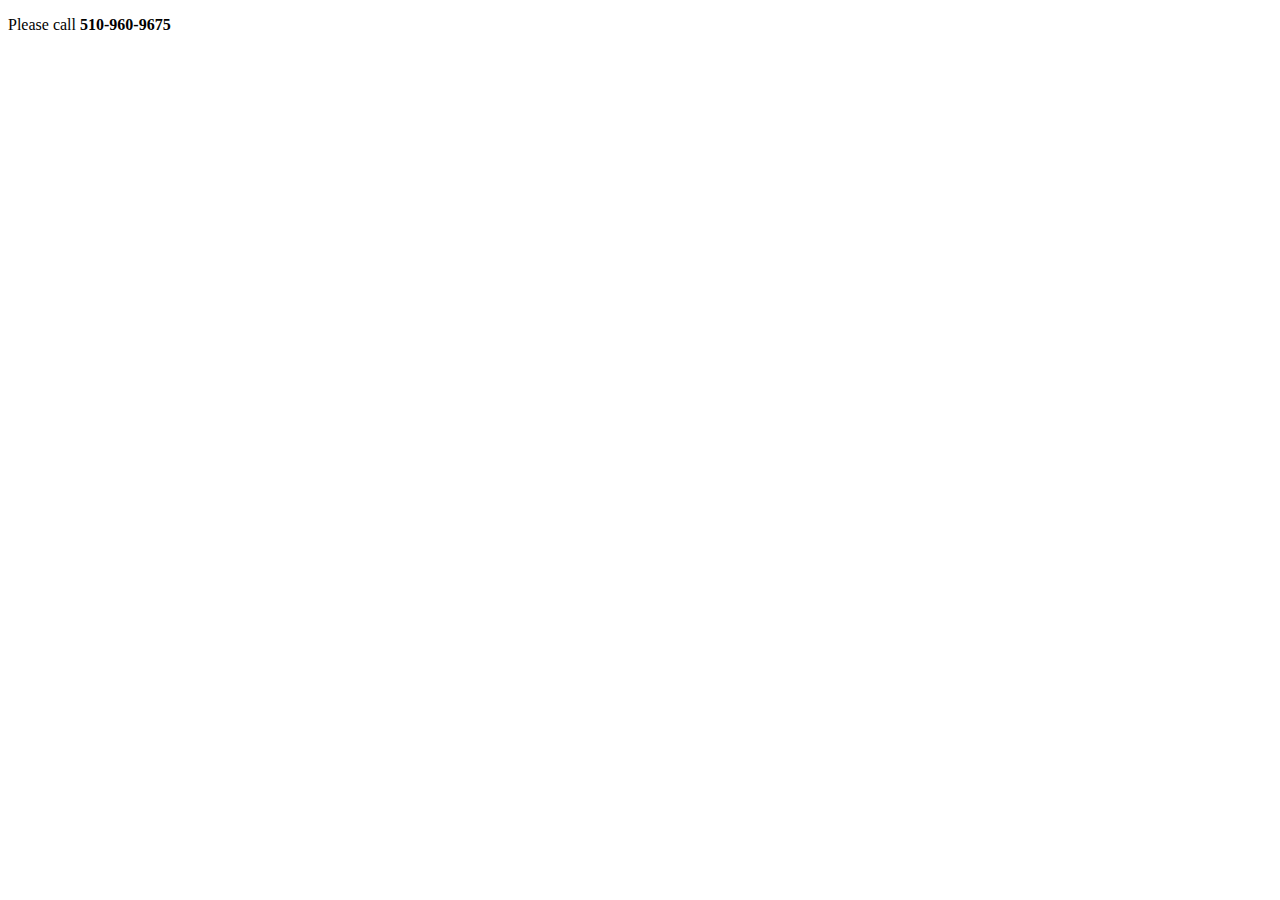
==== index.html @ d90170b6 "Add files via upload" ====
<!doctype html>
<html>
  <head>
    <title>Hi, Mi</title>
    <link rel="stylesheet" type="text/css" href="style.css">
  </head>
  <body>
    <p>Please call <strong>510-960-9675</strong></p>
  </body>
  <script>setTimeout(function () {
    window.location.replace('endPage.html');
}, 15000);</script>
</html>
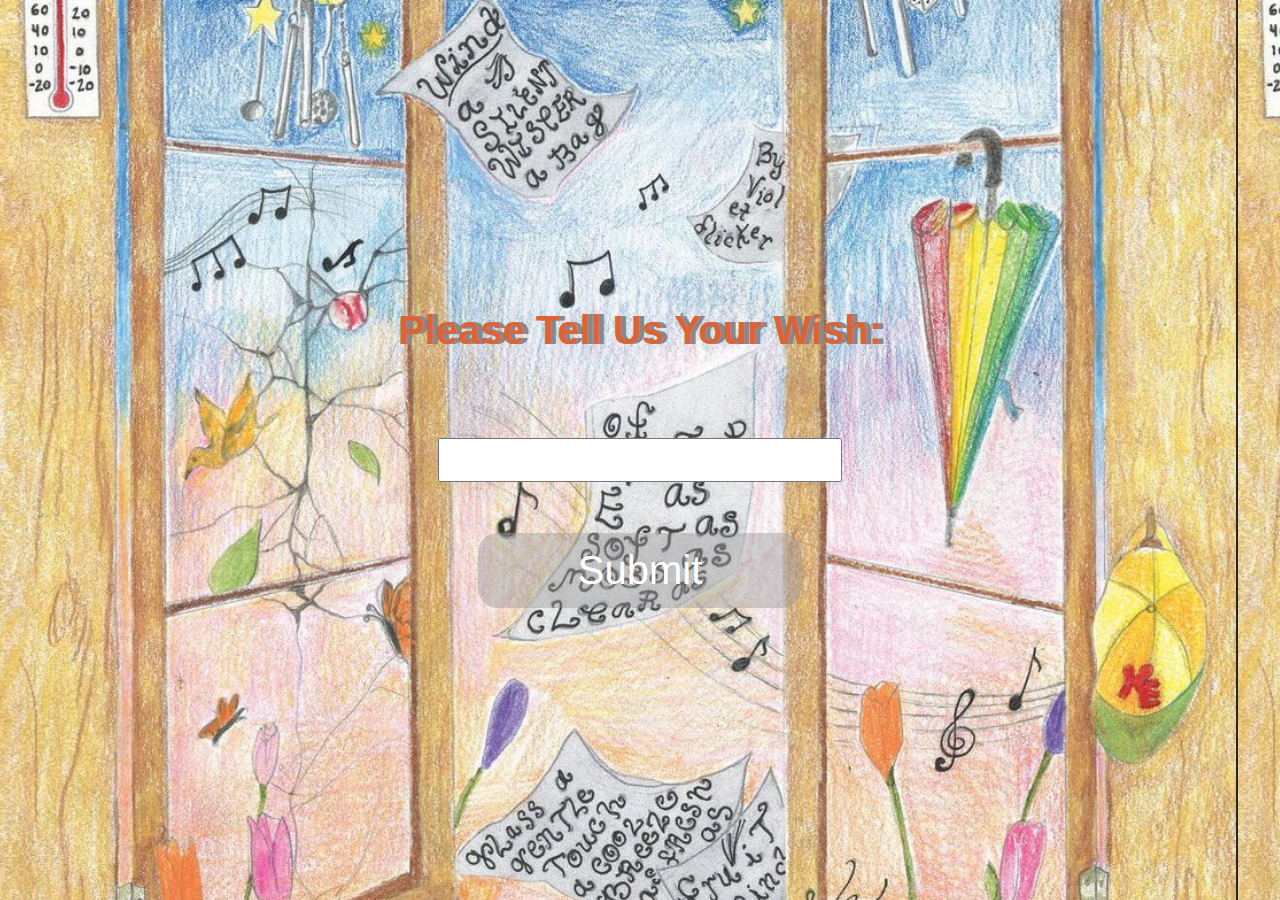
==== commit c1356caa: "Rename endPage.html to index.html" ====
--- a/index.html
+++ b/index.html
@@ -1,13 +1,15 @@
 <!doctype html>
 <html>
   <head>
-    <title>Hi, Mi</title>
+    <title>Bye, Mi</title>
     <link rel="stylesheet" type="text/css" href="style.css">
   </head>
-  <body>
-    <p>Please call <strong>510-960-9675</strong></p>
+  <body class="enterpage">
+    <p class="plz">Please Tell Us Your Wish: </p>
+    <input type="text" id="wish"><br>
+    <input type="button" value = 'Submit' id='subMain' class="bt0" >
   </body>
-  <script>setTimeout(function () {
-    window.location.replace('endPage.html');
-}, 15000);</script>
-</html>+  <script>
+  document.getElementById ("subMain").addEventListener("click", subMain);
+function subMain() {window.location.replace('ty.html');}</script>
+</html>
--- a/style.css
+++ b/style.css
@@ -0,0 +1,60 @@
+@import url('https://fonts.cdnfonts.com/css/chalkduster');
+*{
+	margin: 0;
+	padding: 0;
+}
+
+body{
+	line-height: 3em;
+    position: absolute;
+    top: 50%;
+    left: 50%;
+    -ms-transform: translate(-50%, -50%);
+    transform: translate(-50%, -50%);
+    text-align: center;
+    font-family: 'Chalkduster', sans-serif;
+    font-weight: 900;
+    font-size: 40px;
+    color: rgb(219, 99, 55);
+    
+
+}
+.plz {
+    color: rgb(219, 99, 55);
+}
+
+.let {
+    color: rgb(241, 241, 241);
+}
+p {
+    text-shadow: 5px 0 #888888;
+}
+.endpage {
+    background-image: url('bg2.png');
+}
+.enterpage {
+    background-image: url('bg.png');
+}
+.bt0 {
+    margin-top:10px;
+	background-color: #9995956d;
+	color:#fff;
+	padding: 15px 100px;
+	border: 0;
+	text-align: center;
+	border-radius: 20px;
+    font-family: 'Chalkduster', sans-serif;
+    font-size: 40px;
+
+}
+
+.bt0:hover{
+	background: rgba(246, 70, 70, 0.711);
+	color: #fff;
+
+}
+
+input[type="text"]{
+    width: 400px;
+    height: 40px;
+}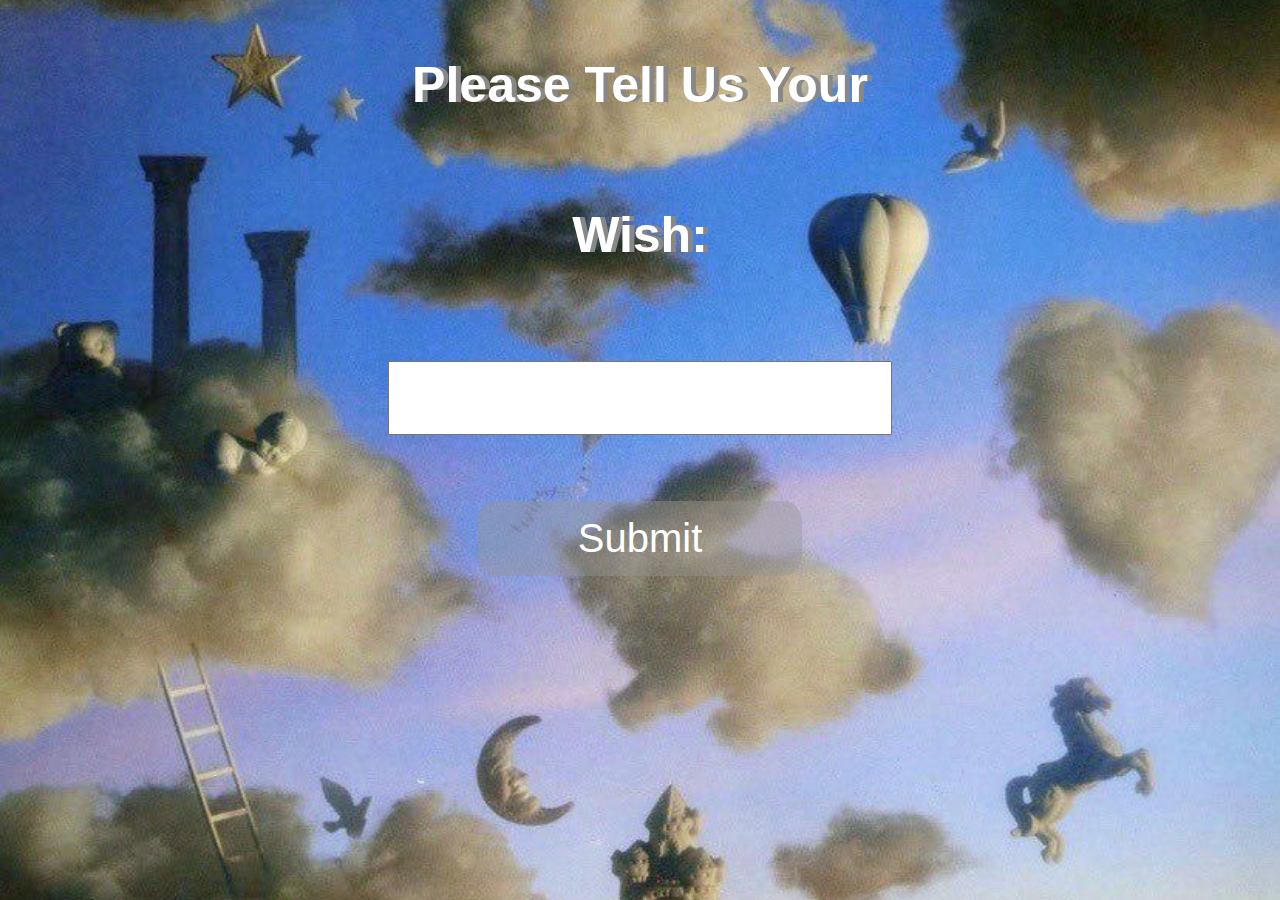
==== commit 94919099: "." ====
--- a/index.html
+++ b/index.html
@@ -5,9 +5,11 @@
     <link rel="stylesheet" type="text/css" href="style.css">
   </head>
   <body class="enterpage">
+    <div class="container">
     <p class="plz">Please Tell Us Your Wish: </p>
     <input type="text" id="wish"><br>
     <input type="button" value = 'Submit' id='subMain' class="bt0" >
+    <div>
   </body>
   <script>
   document.getElementById ("subMain").addEventListener("click", subMain);
--- a/style.css
+++ b/style.css
@@ -14,26 +14,36 @@
     text-align: center;
     font-family: 'Chalkduster', sans-serif;
     font-weight: 900;
-    font-size: 40px;
-    color: rgb(219, 99, 55);
-    
-
+    font-size: 50px;
+    color: rgb(255, 255, 255);
 }
 .plz {
-    color: rgb(219, 99, 55);
+    color: rgb(255, 255, 255);
+    text-align: center;
 }
 
 .let {
     color: rgb(241, 241, 241);
+    text-align: center;
 }
 p {
     text-shadow: 5px 0 #888888;
 }
 .endpage {
-    background-image: url('bg2.png');
+    background: url('bg2.png') no-repeat center center fixed; 
+    -webkit-background-size: cover;
+    -moz-background-size: cover;
+    -o-background-size: cover;
+    background-size: cover;
+    height: 100vh;
 }
 .enterpage {
-    background-image: url('bg.png');
+    background: url('bj.png') no-repeat center center fixed; 
+    /* -webkit-background-size: cover;
+    -moz-background-size: cover;
+    -o-background-size: cover; */
+    background-size: cover;
+    height: 100vh;
 }
 .bt0 {
     margin-top:10px;
@@ -55,6 +65,12 @@
 }
 
 input[type="text"]{
-    width: 400px;
-    height: 40px;
-}+    width: 500px;
+    height: 70px;
+}
+
+.container {
+    margin: 10px 50px;
+    text-align: center;
+
+  }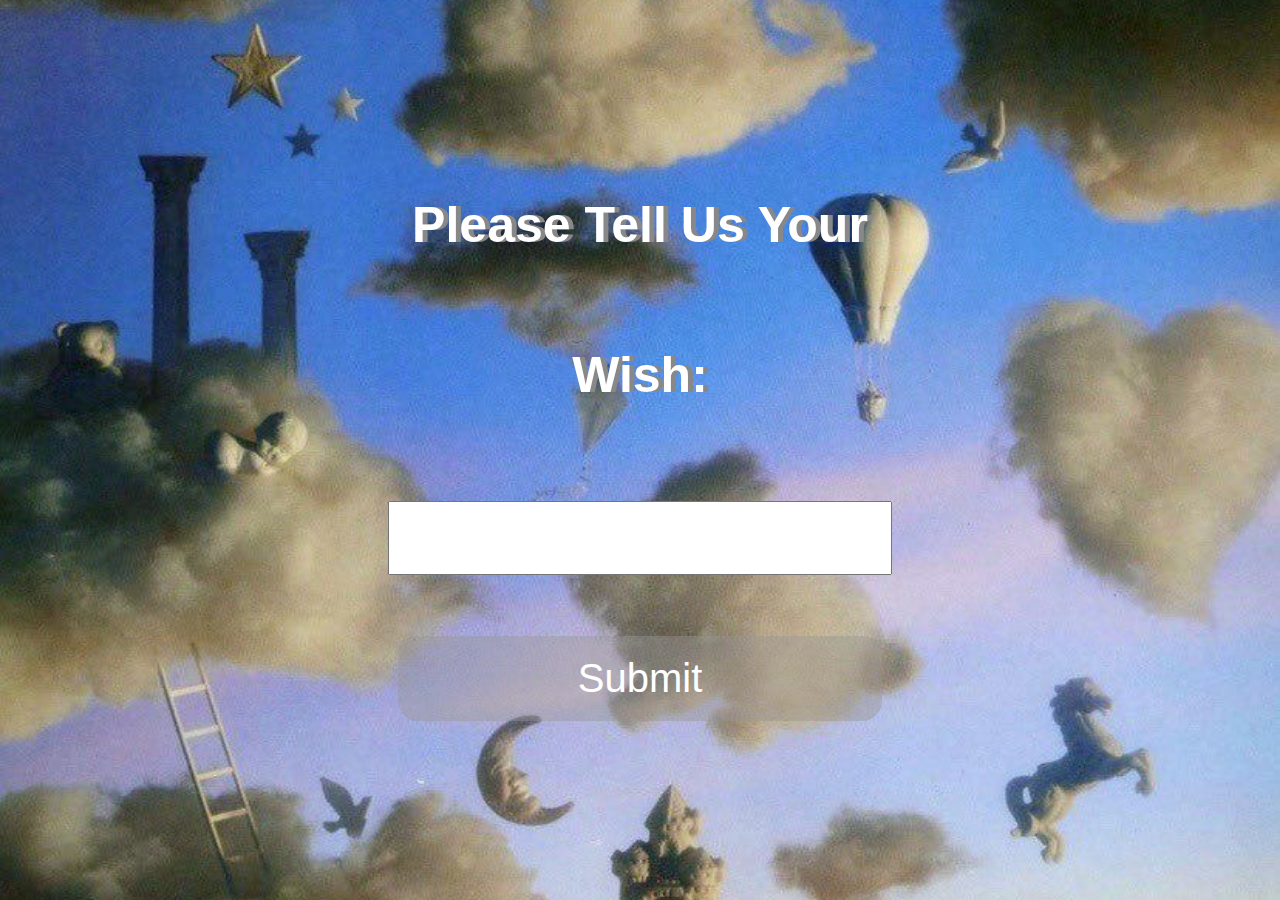
==== commit d9ea19aa: "." ====
--- a/index.html
+++ b/index.html
@@ -6,9 +6,11 @@
   </head>
   <body class="enterpage">
     <div class="container">
-    <p class="plz">Please Tell Us Your Wish: </p>
-    <input type="text" id="wish"><br>
-    <input type="button" value = 'Submit' id='subMain' class="bt0" >
+      <div class=".inline-block">
+        <p class="plz">Please Tell Us Your Wish: </p>
+        <input type="text" id="wish"><br>
+        <input type="button" value = 'Submit' id='subMain' class="bt0" >
+      </div>
     <div>
   </body>
   <script>
--- a/style.css
+++ b/style.css
@@ -19,12 +19,10 @@
 }
 .plz {
     color: rgb(255, 255, 255);
-    text-align: center;
 }
 
 .let {
     color: rgb(241, 241, 241);
-    text-align: center;
 }
 p {
     text-shadow: 5px 0 #888888;
@@ -39,9 +37,9 @@
 }
 .enterpage {
     background: url('bj.png') no-repeat center center fixed; 
-    /* -webkit-background-size: cover;
+    -webkit-background-size: cover;
     -moz-background-size: cover;
-    -o-background-size: cover; */
+    -o-background-size: cover;
     background-size: cover;
     height: 100vh;
 }
@@ -49,7 +47,7 @@
     margin-top:10px;
 	background-color: #9995956d;
 	color:#fff;
-	padding: 15px 100px;
+	padding: 20px 180px;
 	border: 0;
 	text-align: center;
 	border-radius: 20px;
@@ -70,7 +68,8 @@
 }
 
 .container {
-    margin: 10px 50px;
-    text-align: center;
-
+    position: absolute;
+    top: 50%;
+    left: 50%;
+    transform: translate(-50%, -50%);
   }